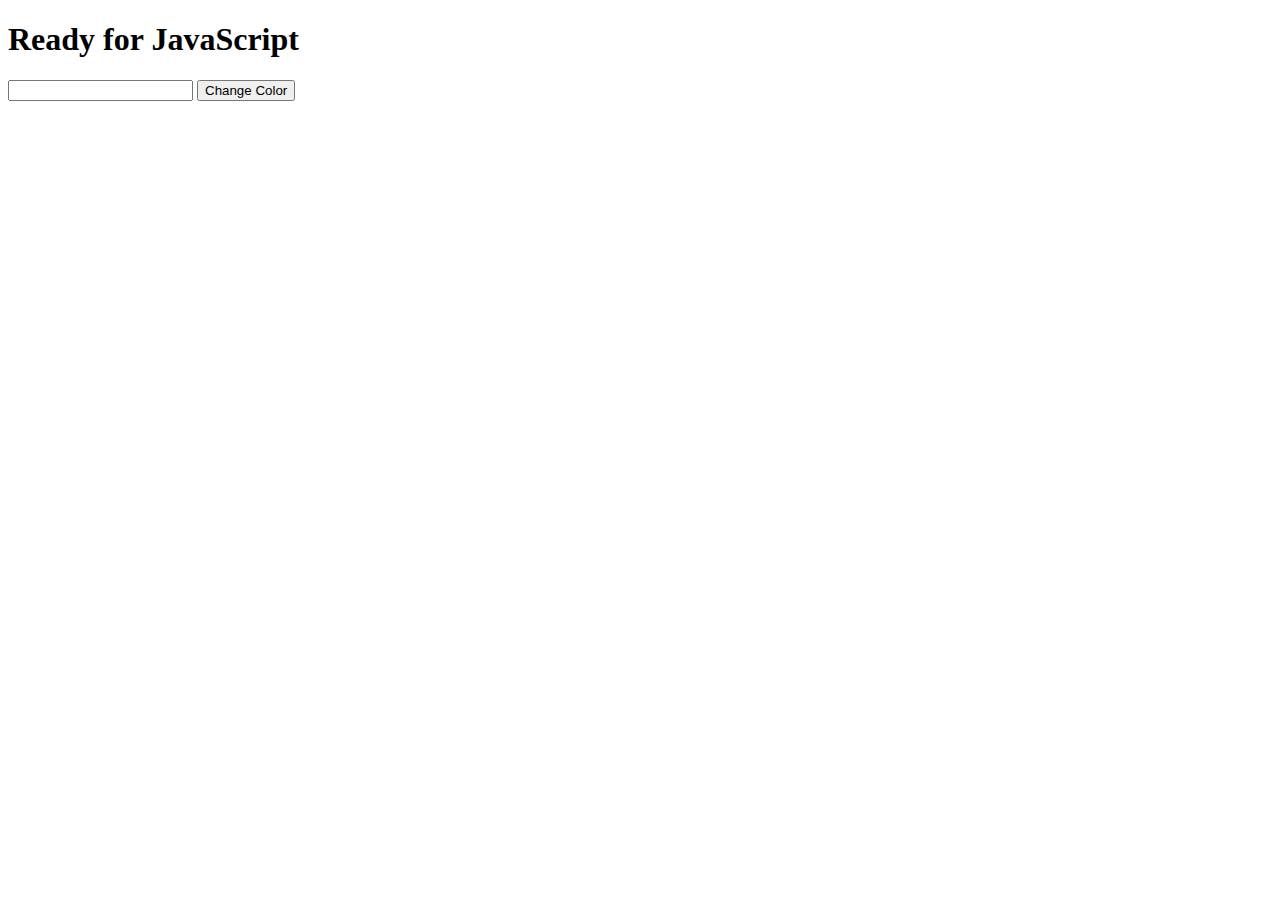
==== index.html @ 90c0c738 "constlevar and setbackgroudcolor(still bit error)" ====
<!DOCTYPE html>
<html lang="en">
<head>
  <meta charset="UTF-8">
  <title>Title</title>
</head>
<body>
<h1>Ready for JavaScript</h1>
<input type = 'text' class="getColor">
<button class="pbSet.color">Change Color</button>

<script>console.log("hello world")</script>
<script src="js/constlevar.js"></script>
<script src="js/setbackgroudcolor.js"></script>

</body>
</html>
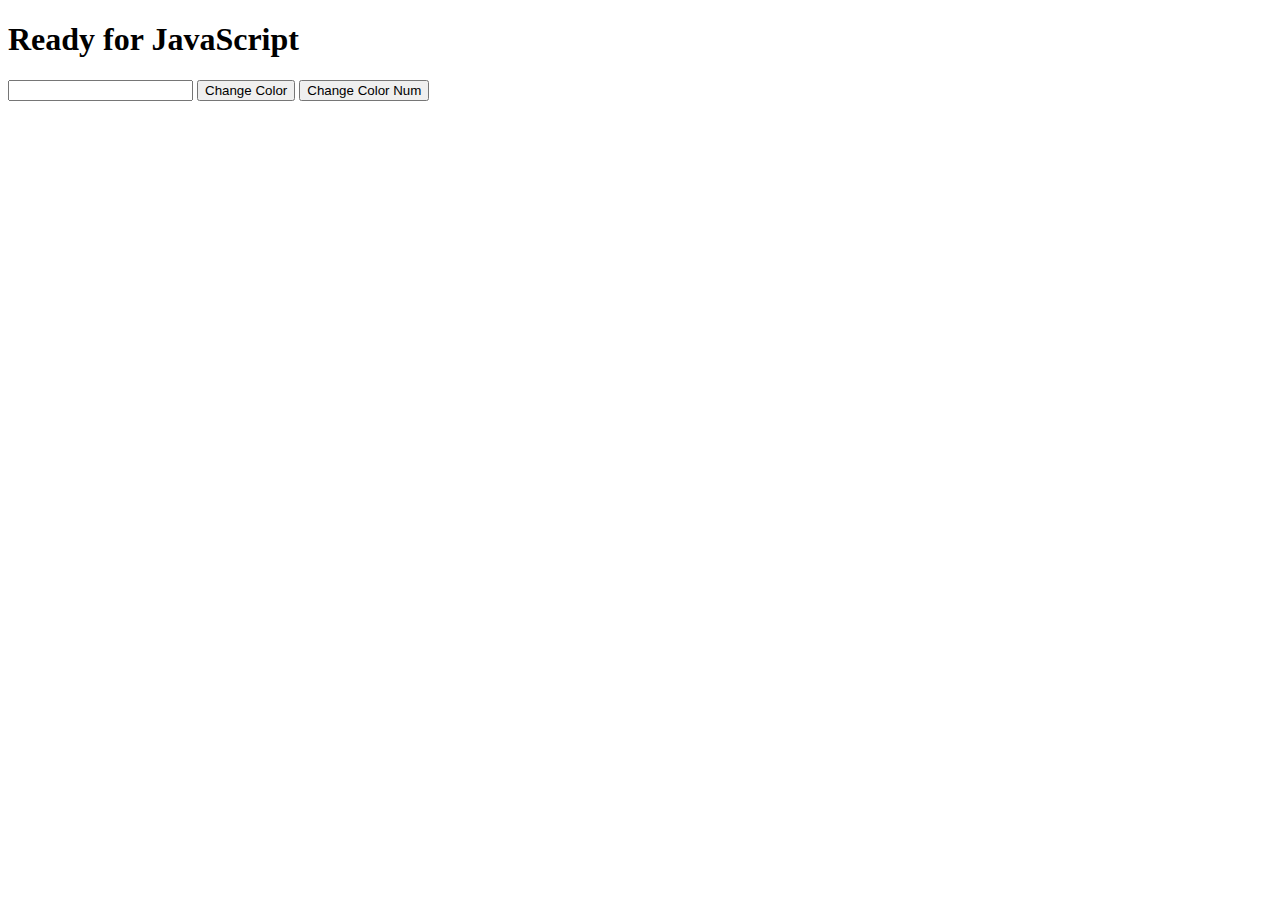
==== commit 9275df0d: "setbackgroudcolor  delete types, constlevar from html" ====
--- a/index.html
+++ b/index.html
@@ -3,15 +3,19 @@
 <head>
   <meta charset="UTF-8">
   <title>Title</title>
+  <link href="css/style.css" rel="stylesheet">
+
 </head>
 <body>
 <h1>Ready for JavaScript</h1>
-<input type = 'text' class="getColor">
-<button class="pbSet.color">Change Color</button>
+<input type="text" class="getColor">
+<button class="pbSetColor">Change Color</button>
+<button class="pbSetColorNum">Change Color Num</button>
+
+
 
 <script>console.log("hello world")</script>
-<script src="js/constlevar.js"></script>
-<script src="js/setbackgroudcolor.js"></script>
+<script src="js/setbackgroundcolor.js"></script>
 
 </body>
 </html>
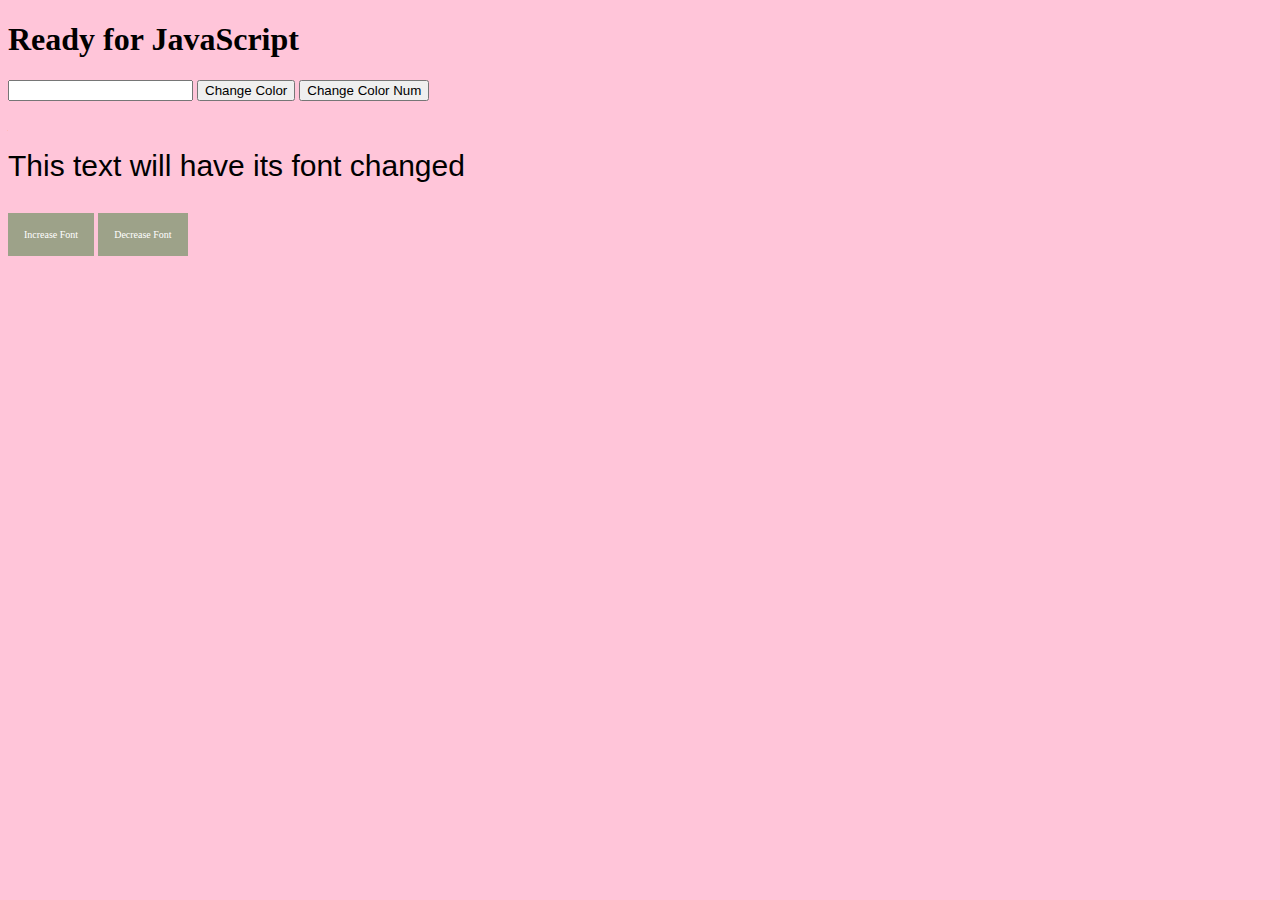
==== commit 39472a83: "incdecfont css" ====
--- a/index.html
+++ b/index.html
@@ -12,10 +12,18 @@
 <button class="pbSetColor">Change Color</button>
 <button class="pbSetColorNum">Change Color Num</button>
 
+<br>
+<br>
+<p class="first">This text will have its font changed</p>
+
+<button class="btn2 pbIncrease">Increase Font</button>
+<button class="btn2 pbDecrease">Decrease Font</button>
+
 
 
 <script>console.log("hello world")</script>
 <script src="js/setbackgroundcolor.js"></script>
+<script src="js/incdecfont.js"></script>
 
 </body>
 </html>
--- a/css/style.css
+++ b/css/style.css
@@ -0,0 +1,18 @@
+body {
+  background-color: #ffc5d9;
+}
+
+.btn2 {
+  border: none;
+  background-color: #9da289;
+  color: #ffffff;
+  font-size: 10px;
+  font-family: inherit;
+  padding: 1rem 1rem;
+  cursor: pointer;
+}
+
+.first {
+  font-family: Arial;
+  font-size: 10px;
+}
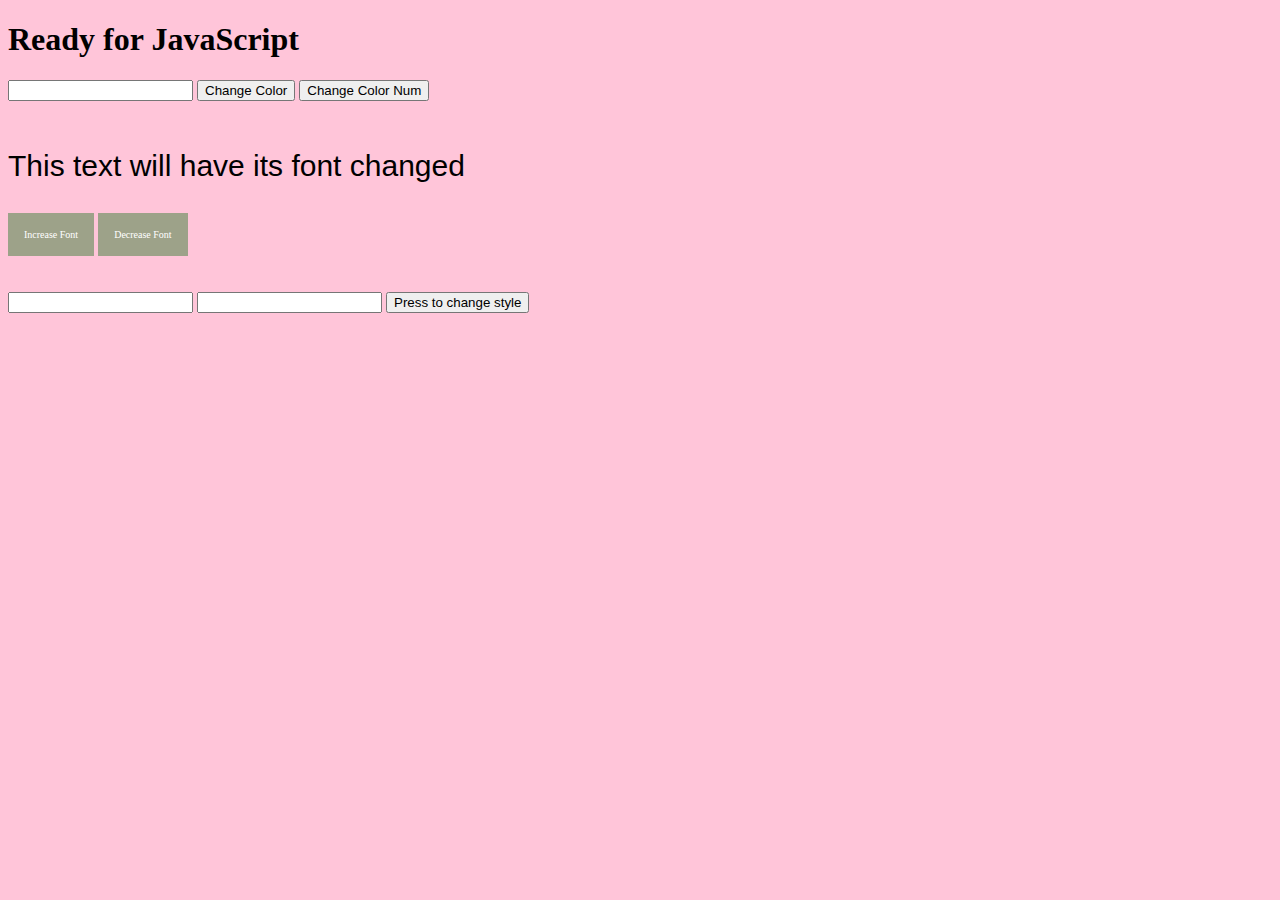
==== commit d189becd: "dropdown" ====
--- a/index.html
+++ b/index.html
@@ -19,11 +19,20 @@
 <button class="btn2 pbIncrease">Increase Font</button>
 <button class="btn2 pbDecrease">Decrease Font</button>
 
+<br>
+<br>
+<br>
+
+<input type="text" id="elementName">
+<input type="text" id="styleName">
+<button class="pbSetStyle">Press to change style</button>
 
 
-<script>console.log("hello world")</script>
+
 <script src="js/setbackgroundcolor.js"></script>
 <script src="js/incdecfont.js"></script>
+<script src="js/setclassname.js"></script>
+
 
 </body>
 </html>
--- a/css/style.css
+++ b/css/style.css
@@ -12,7 +12,40 @@
   cursor: pointer;
 }
 
+.btn3 {
+  border: none;
+  background-color: #9da289;
+  color: #ffffff;
+  font-size: 10px;
+  font-family: inherit;
+  padding: 1rem 1rem;
+  cursor: pointer;
+}
+
+.btn4 {
+  border: none;
+  background-color: #9da289;
+  color: #ffffff;
+  font-size: 10px;
+  font-family: inherit;
+  padding: 1rem 1rem;
+  cursor: pointer;
+}
+
+.notshow {
+  display: none;
+}
+
+.padding {
+  background-color: #9da289;
+  color: #ffffff;
+  font-size: 18px;
+  font-family: inherit;
+  padding: 10rem 10rem;
+  cursor: pointer;
+}
+
 .first {
   font-family: Arial;
-  font-size: 10px;
+  font-size: 12px;
 }
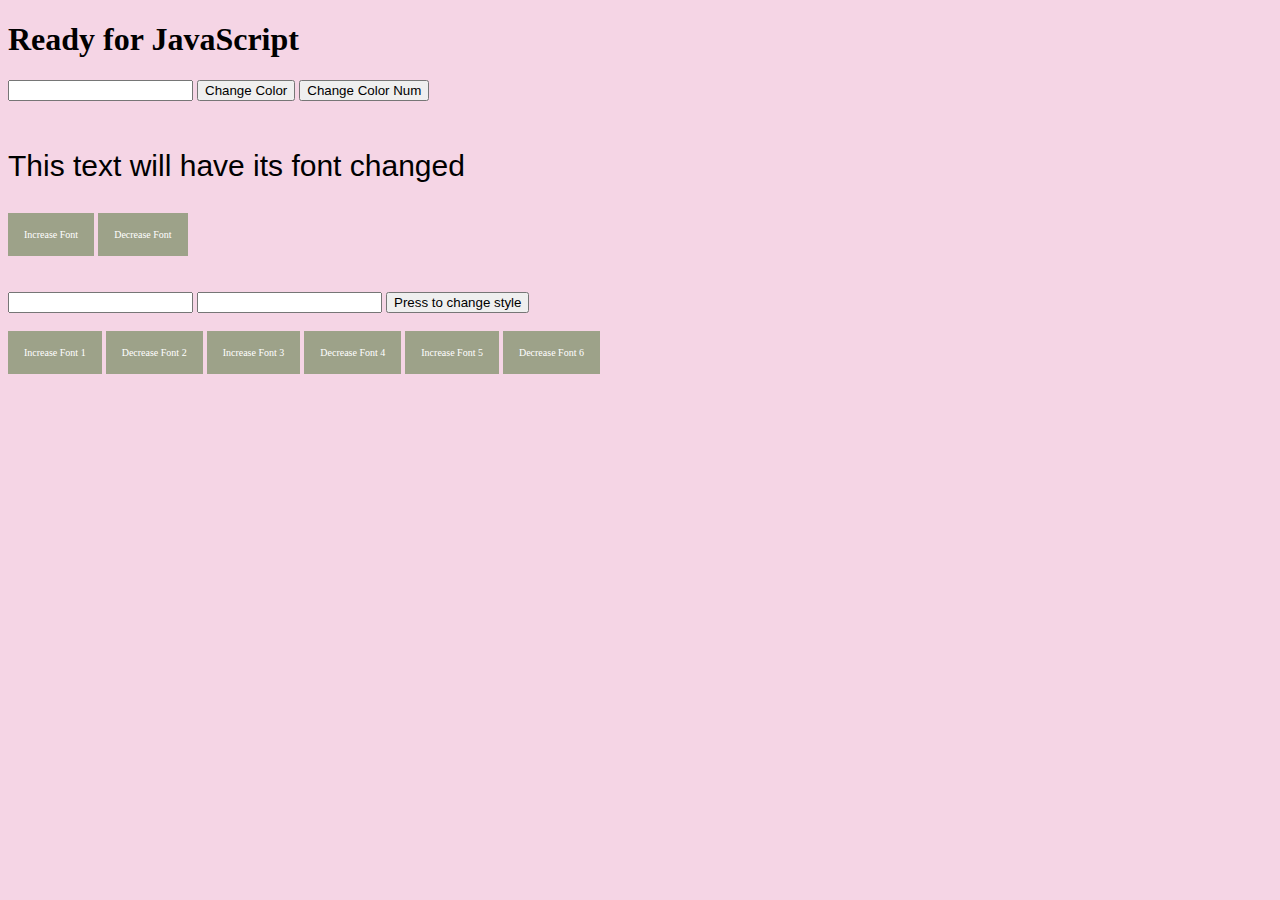
==== commit 71072026: "copy and paste from Erik one keep original one as well" ====
--- a/index.html
+++ b/index.html
@@ -1,4 +1,4 @@
-<!DOCTYPE html>
+<!--<!DOCTYPE html>
 <html lang="en">
 <head>
   <meta charset="UTF-8">
@@ -28,11 +28,56 @@
 <button class="pbSetStyle">Press to change style</button>
 
 
-
+<script>console.log("hellp world")</script>
 <script src="js/setbackgroundcolor.js"></script>
 <script src="js/incdecfont.js"></script>
 <script src="js/setclassname.js"></script>
 
 
 </body>
+</html>-->
+
+<!DOCTYPE html>
+<html lang="en">
+<head>
+  <meta charset="UTF-8">
+  <title>My first JavaScript</title>
+  <link href="css/style.css" rel="stylesheet">
+</head>
+<body>
+<h1>Ready for JavaScript</h1>
+<input type="text" class="getColor">
+<button class="pbSetColor">Change Color</button>
+<button class="pbSetColorNum">Change Color Num</button>
+
+<br>
+<br>
+<p class="first">This text will have its font changed</p>
+
+<button class="btn2 pbIncrease">Increase Font</button>
+<button class="btn2 pbDecrease">Decrease Font</button>
+
+<br>
+<br>
+<br>
+
+
+<input type="text" id="elementName">
+<input type="text" id="styleName">
+<button id="pbSetStyle">Press to change style</button>
+
+<br>
+<br>
+<button class="btn2 pb1">Increase Font 1</button>
+<button class="btn2 pb2">Decrease Font 2</button>
+<button class="btn2 pb3">Increase Font 3</button>
+<button class="btn2 pb4">Decrease Font 4</button>
+<button class="btn2 pb5">Increase Font 5</button>
+<button class="btn2 pb6">Decrease Font 6</button>
+
+<script src="js/setbackgroundcolor.js"></script>
+<script src="js/incdecfont.js"></script>
+<script src="js/setclassname.js"></script>
+
+</body>
 </html>
--- a/css/style.css
+++ b/css/style.css
@@ -1,5 +1,5 @@
 body {
-  background-color: #ffc5d9;
+  background-color: #f5d5e5;
 }
 
 .btn2 {
--- a/css/style.css
+++ b/css/style.css
@@ -1,5 +1,5 @@
 body {
-  background-color: #ffc5d9;
+  background-color: #f5d5e5;
 }
 
 .btn2 {
